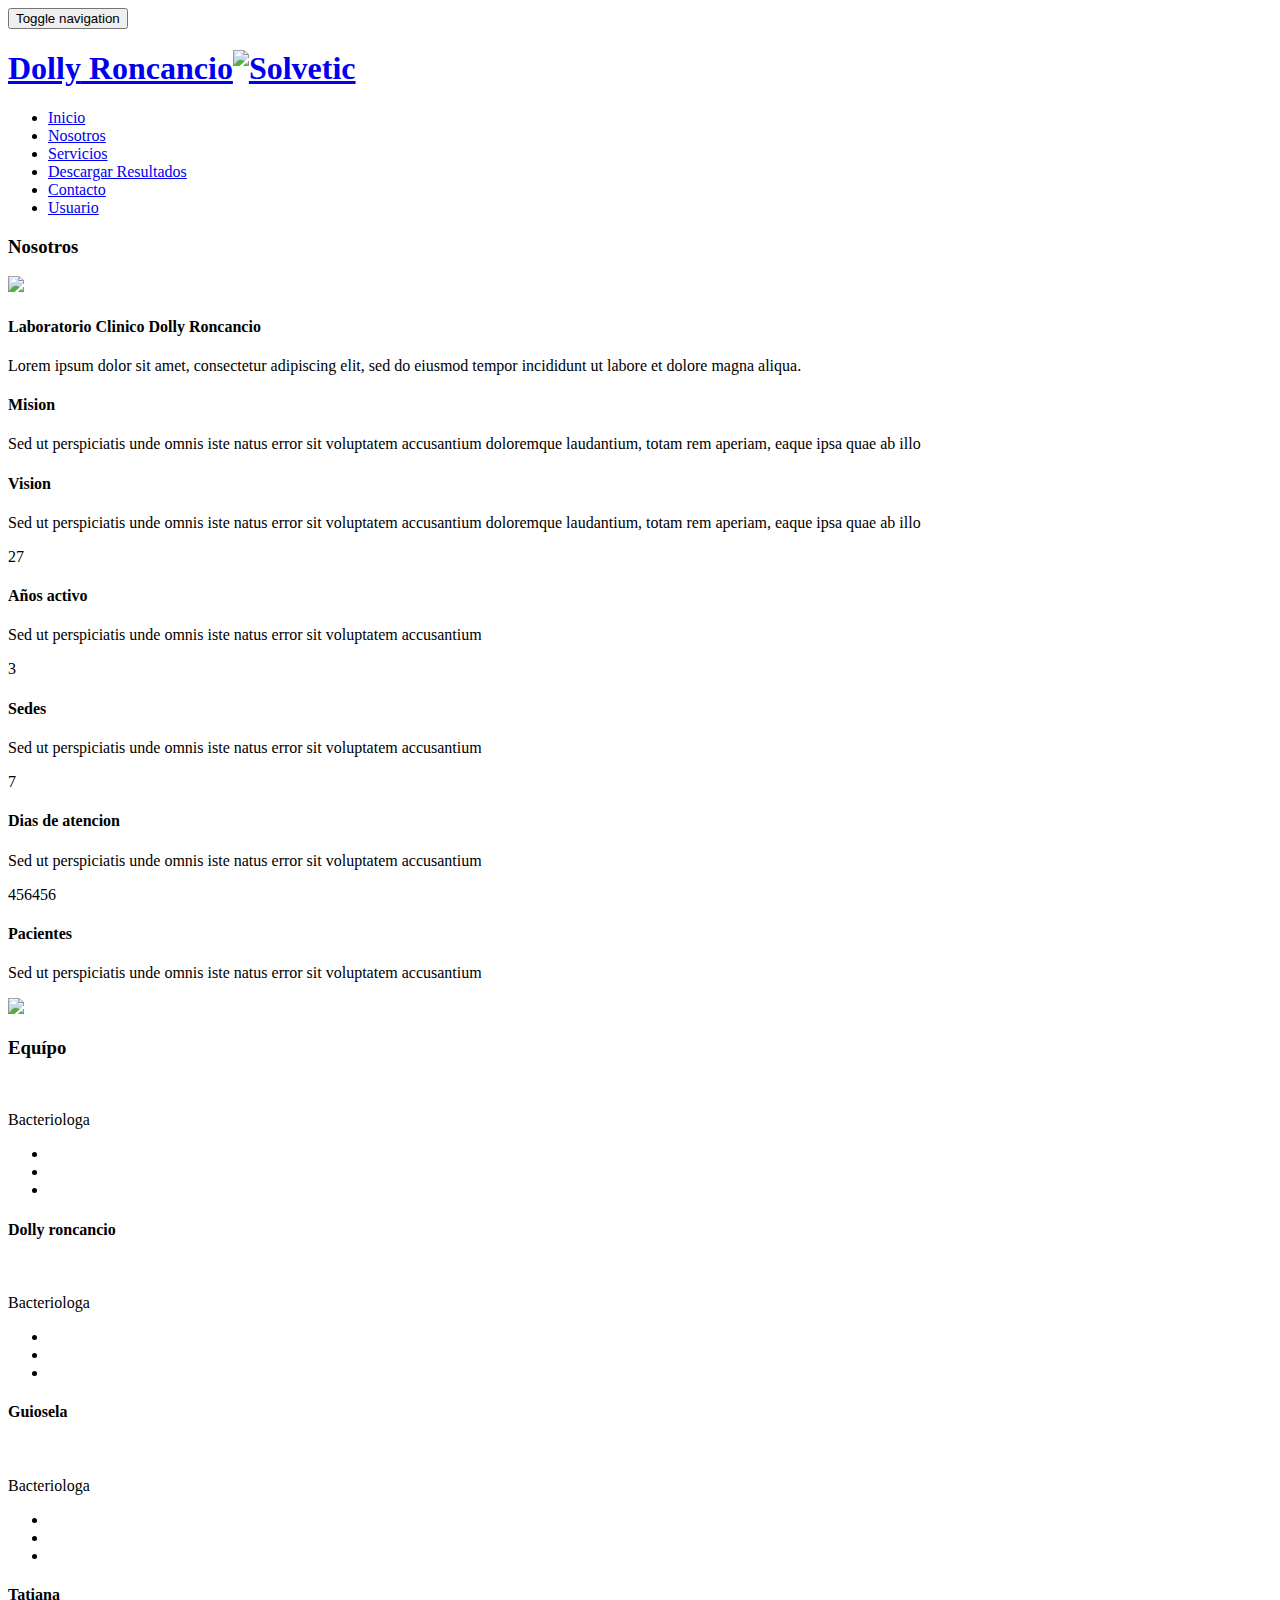
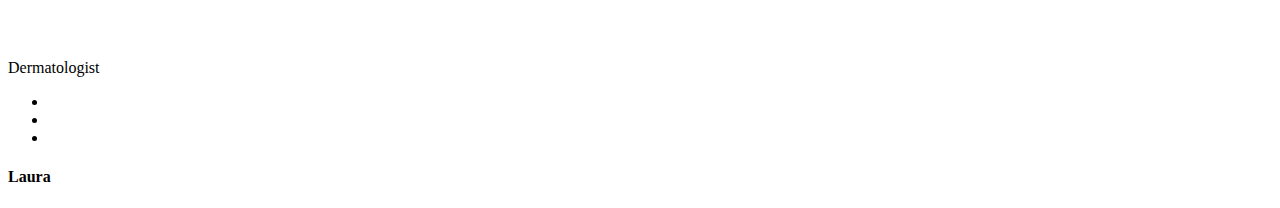
==== about.html @ 4c794f29 "Se añadio y se temrino" ====
<!--
Author: W3layouts
Author URL: http://w3layouts.com
License: Creative Commons Attribution 3.0 Unported
License URL: http://creativecommons.org/licenses/by/3.0/
-->
<!DOCTYPE html>
<html>
<head>
<title>Laboratorio Clinico Dolly Roncancio</title>
<!-- for-mobile-apps -->
<meta name="viewport" content="width=device-width, initial-scale=1">
<meta http-equiv="Content-Type" content="text/html; charset=utf-8" />
<meta name="keywords" content="Clinical Lab Responsive web template, Bootstrap Web Templates, Flat Web Templates, Android Compatible web template, 
Smartphone Compatible web template, free webdesigns for Nokia, Samsung, LG, SonyEricsson, Motorola web design" />
<script type="application/x-javascript"> addEventListener("load", function() { setTimeout(hideURLbar, 0); }, false);
		function hideURLbar(){ window.scrollTo(0,1); } </script>
<!-- //for-mobile-apps -->
<link href="css/bootstrap.css" rel="stylesheet" type="text/css" media="all" />
<link href="css/style.css" rel="stylesheet" type="text/css" media="all" />

<!-- iconos -->
<link rel="stylesheet" type="text/css" href="iconos/fonts1.css">
<!-- iconos -->
<!-- js -->

<script type="text/javascript" src="js/jquery-2.1.4.min.js"></script>
<!-- //js -->

<link href='http://fonts.googleapis.com/css?family=Poiret+One' rel='stylesheet' type='text/css'>
<link href='http://fonts.googleapis.com/css?family=Lato:400,100,100italic,300,300italic,400italic,700,700italic,900,900italic' rel='stylesheet' type='text/css'>
<!-- start-smoth-scrolling -->
<script type="text/javascript" src="js/move-top.js"></script>
<script type="text/javascript" src="js/easing.js"></script>
<script type="text/javascript">
	jQuery(document).ready(function($) {
		$(".scroll").click(function(event){		
			event.preventDefault();
			$('html,body').animate({scrollTop:$(this.hash).offset().top},1000);
		});
	});
</script>
<!-- start-smoth-scrolling -->
<script src="js/responsiveslides.min.js"></script>
<script type="text/javascript" src="js/numscroller-1.0.js"></script>
</head>
<body>
<!-- header -->
<div class="header_w3l" data-spy="affix">
	<div class="container">
		<nav class="navbar navbar-default">
			<div class="navbar-header">
				<button type="button" class="navbar-toggle" data-toggle="collapse" data-target="#bs-example-navbar-collapse-1">
					<span class="sr-only">Toggle navigation</span>
					<span class="icon-bar"></span>
					<span class="icon-bar"></span>
					<span class="icon-bar"></span>
				</button>
				<h1><a href="index.html">Dolly<span> Roncancio</span><img class="imagenlogo" src="images/icono7.png" alt="Solvetic"></a></h1>
			</div>
				<!-- top-nav -->
			<div class="collapse navbar-collapse" id="bs-example-navbar-collapse-1">
				<ul class="nav navbar-nav navbar-right">
					<li><a href="index.html" class="active"><span class="iconmenu icon-home"></span> Inicio</a></li>
					<li><a href="about.html"><span class="iconmenu icon-book"></span> Nosotros</a></li>
					<li><a href="treatments.html"><span class="iconmenu icon-lab"></span> Servicios</a></li>
					<li><a href="main_app/resultados.php"><span class="iconmenu icon-download"></span> Descargar Resultados</a></li>
					<li><a href="contact.html"><span class="iconmenu icon-location2"></span> Contacto</a></li>
					<li><a href="loogin.php"><span class="iconmenu icon-user-tie"></span> Usuario</a></li>
				</ul>	
				<div class="clearfix"> </div>	
			</div>
		</nav>
	</div>
</div>
<!-- header -->
<!-- banner -->
<div class="banner_w3ls page_head">
	
</div>
<!-- //banner -->
<div class="about all_pad">
	<div class="container">
		<h3 class="title">Nosotros</h3>
		<div class="services-grids w3layouts">
			<div class="col-md-6 ser-right-page">
				<div class="port-2 effect-3">
                	<div class="image-box w3">
                    	<img src="images/a1.jpg" alt=" "/>
                    </div>
                    <div class="text-desc">
                    	<h4>Laboratorio Clinico Dolly Roncancio</h4>
                        <p>Lorem ipsum dolor sit amet, consectetur adipiscing elit, sed do eiusmod tempor incididunt ut labore et dolore magna aliqua.</p>
                    </div>
                </div>
			</div>
			<div class="col-md-6 ser-left-page">
				<div class="services-grid w3l">
					<div class="services-left w3ls">
						<p><span class="iconabout icon-stats-bars2"></span></p><!-- CSS ICONOS 1515 -->
					</div>
					<div class="services-right agileits">
						<h4>Mision</h4>
						<p>Sed ut perspiciatis unde omnis iste natus error sit 
						voluptatem accusantium doloremque laudantium, totam rem 
						aperiam, eaque ipsa quae ab illo </p>
					</div>
					<div class="clearfix"></div>
				</div>
				<div class="services-grid agileinfo">
					<div class="services-left wthree">
						<p><span class="iconabout icon-eye"></span></p>
					</div>
					<div class="services-right w3-agileits">
						<h4>Vision</h4>
						<p>Sed ut perspiciatis unde omnis iste natus error sit 
						voluptatem accusantium doloremque laudantium, totam rem 
						aperiam, eaque ipsa quae ab illo </p>
					</div>
					<div class="clearfix"></div>
				</div>
				
				<div class="clearfix"></div>
			</div>
			<div class="clearfix"></div>
		</div>
	</div>
</div>
<div class="about_bot">
	<div class="container">
		<div class="col-md-8 abt-top-right">
			<div class="col-sm-6 capabil-grid wow fadeInDown animated animated text-center" data-wow-delay="0.4s">
				<div class='numscroller numscroller-big-bottom' data-slno='1' data-min='0' data-max='27' data-delay='.5' data-increment="1">27</div>
				<h4>Años activo</h4>	
				<p>Sed ut perspiciatis unde omnis iste natus error sit 
						voluptatem accusantium </p>
			</div>
			<div class="col-sm-6 capabil-grid wow fadeInDown animated animated text-center" data-wow-delay="0.4s">
				<div class='numscroller numscroller-big-bottom' data-slno='1' data-min='0' data-max='3' data-delay='.5' data-increment="1">3</div>
				<h4>Sedes</h4>	
				<p>Sed ut perspiciatis unde omnis iste natus error sit 
						voluptatem accusantium</p>
			</div>
			<div class="col-sm-6 capabil-grid wow fadeInDown animated animated text-center" data-wow-delay="0.4s">
				<div class='numscroller numscroller-big-bottom' data-slno='1' data-min='0' data-max='24' data-delay='.5' data-increment="1">7</div>
				<h4>Dias de atencion</h4>	
				<p>Sed ut perspiciatis unde omnis iste natus error sit 
						voluptatem accusantium </p>
			</div>
			<div class="col-sm-6 capabil-grid wow fadeInDown animated animated text-center" data-wow-delay="0.4s">
				<div class='numscroller numscroller-big-bottom' data-slno='1' data-min='0' data-max='456456' data-delay='.5' data-increment="1">456456</div>
				<h4>Pacientes</h4>	
				<p>Sed ut perspiciatis unde omnis iste natus error sit 
						voluptatem accusantium  </p>
			</div>
			<div class="clearfix"></div>
		</div>
		<div class="col-md-4 abt-top agileits-w3layouts">
			<img src="images/a2.png" alt=" "/>
		</div>
		<div class="clearfix"></div>
	</div>
</div>
<div class="team all_pad">
	<div class="container">
		<h3 class="title">Equípo</h3>
		<div class="team-grids">
			
			<div class="col-md-3 team-grid agile">
				<div class="team-img">
					<div class="view second-effect">
						<img src="images/3.jpg" alt="" class="img-responsive" />
						<div class="mask">
							<p>Bacteriologa</p>
							<ul>
								<li><a class="fb-icon1" href="#"></a></li>
								<li><a class="fb-icon2" href="#"></a></li>
								<li><a class="fb-icon3" href="#"></a></li>
							</ul>
						</div>
					</div>
				</div>
				<h4>Dolly roncancio</h4>
			</div>
			<div class="col-md-3 team-grid agile">
				<div class="team-img">
					<div class="view second-effect">
						<img src="images/4.jpg" alt="" class="img-responsive" />
						<div class="mask w3-agile">
							<p>Bacteriologa</p>
							<ul>
								<li><a class="fb-icon1" href="#"></a></li>
								<li><a class="fb-icon2" href="#"></a></li>
								<li><a class="fb-icon3" href="#"></a></li>
							</ul>
						</div>
					</div>
				</div>
				<h4>Guiosela</h4>
			</div>
			<div class="col-md-3 team-grid">
				<div class="team-img agile">
					<div class="view second-effect">
						<img src="images/4.jpg" alt="" class="img-responsive" />
						<div class="mask w3-agile">
							<p>Bacteriologa</p>
							<ul>
								<li><a class="fb-icon1" href="#"></a></li>
								<li><a class="fb-icon2" href="#"></a></li>
								<li><a class="fb-icon3" href="#"></a></li>
							</ul>
						</div>
					</div>
				</div>
				<h4>Tatiana</h4>
			</div>
			<div class="col-md-3 team-grid">
				<div class="team-img">
					<div class="view second-effect">
						<img src="images/4.jpg" alt="" class="img-responsive" />
						<div class="mask agileits-w3layouts">
							<p>Dermatologist</p>
							<ul>
								<li><a class="fb-icon1" href="#"></a></li>
								<li><a class="fb-icon2" href="#"></a></li>
								<li><a class="fb-icon3" href="#"></a></li>
							</ul>
						</div>
					</div>
				</div>
				<h4>Laura</h4>
			</div>
			<div class="clearfix"></div>
		</div>
	</div>
</div>
<!-- contact -->
<!-- <div class="contact_w3agile">
	<div class="container">
		<h2 class="title">Contactanos</h2>
		<div class="strip"></div>
		<ul>
			<li><a class="fb-icon1" href="#"></a></li>
			<li><a class="fb-icon2" href="#"></a></li>
			<li><a class="fb-icon3" href="#"></a></li>
			<li><a class="fb-icon4" href="#"></a></li>
			<li><a class="fb-icon5" href="#"></a></li>
		</ul>
		<form action="#" method="post">
			<input type="text" value="Nombre" name="Name" onfocus="this.value='';" onblur="if (this.value == '') {this.value ='Name';}">
			<input type="email" value="Correo" name="Email" onfocus="this.value='';" onblur="if (this.value == '') {this.value ='Email';}">
			<textarea name="Message" onfocus="this.value = '';" onblur="if (this.value == '') {this.value = 'Message';}" required="">Mensaje</textarea>
			<div class="con-form text-center">
				<input type="submit" value="Send">
			</div>
		</form>
			<p class="agileinfo"> 2018 Dolly Roncancio . All rights reserved | Design by Jose Luis Mora R, Cristian  </p>
	</div>
</div> -->
<!-- smooth scrolling -->
	<script type="text/javascript">
		$(document).ready(function() {
		/*
			var defaults = {
			containerID: 'toTop', // fading element id
			containerHoverID: 'toTopHover', // fading element hover id
			scrollSpeed: 1200,
			easingType: 'linear' 
			};
		*/								
		$().UItoTop({ easingType: 'easeOutQuart' });
		});
	</script>
	<a href="#" id="toTop" style="display: block;"> <span id="toTopHover" style="opacity: 1;"> </span></a>
<!-- //smooth scrolling -->
<script type="text/javascript" src="js/bootstrap-3.1.1.min.js"></script>
</body>
</html>
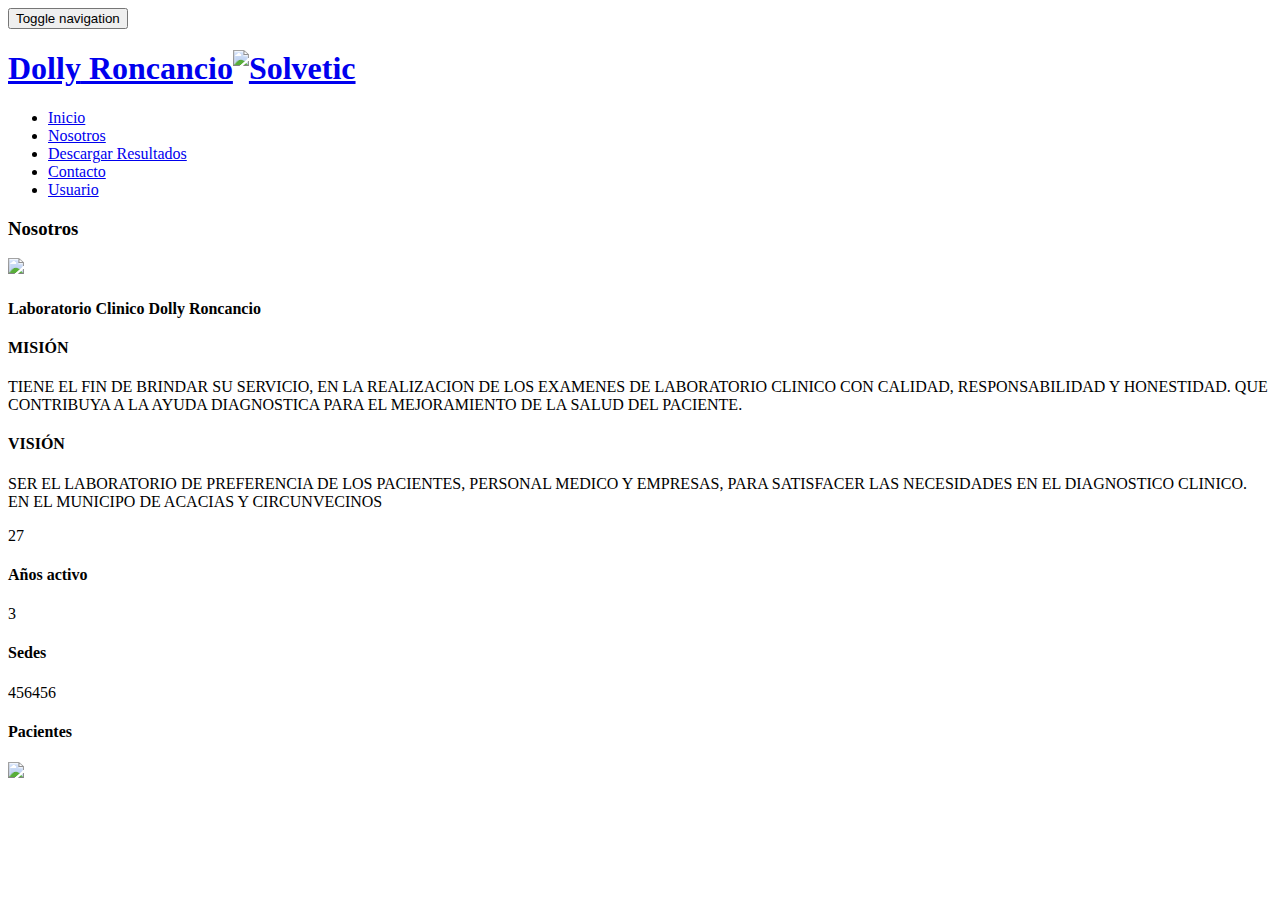
==== commit 9d3afd54: "Actualizar textos de la pagina" ====
--- a/about.html
+++ b/about.html
@@ -63,7 +63,7 @@
 				<ul class="nav navbar-nav navbar-right">
 					<li><a href="index.html" class="active"><span class="iconmenu icon-home"></span> Inicio</a></li>
 					<li><a href="about.html"><span class="iconmenu icon-book"></span> Nosotros</a></li>
-					<li><a href="treatments.html"><span class="iconmenu icon-lab"></span> Servicios</a></li>
+					<!-- <li><a href="treatments.html"><span class="iconmenu icon-lab"></span> Servicios</a></li> -->
 					<li><a href="main_app/resultados.php"><span class="iconmenu icon-download"></span> Descargar Resultados</a></li>
 					<li><a href="contact.html"><span class="iconmenu icon-location2"></span> Contacto</a></li>
 					<li><a href="loogin.php"><span class="iconmenu icon-user-tie"></span> Usuario</a></li>
@@ -86,11 +86,11 @@
 			<div class="col-md-6 ser-right-page">
 				<div class="port-2 effect-3">
                 	<div class="image-box w3">
-                    	<img src="images/a1.jpg" alt=" "/>
+                    	<img src="images/1770830.JPEG" alt=" "/>
                     </div>
                     <div class="text-desc">
                     	<h4>Laboratorio Clinico Dolly Roncancio</h4>
-                        <p>Lorem ipsum dolor sit amet, consectetur adipiscing elit, sed do eiusmod tempor incididunt ut labore et dolore magna aliqua.</p>
+                        <p></p>
                     </div>
                 </div>
 			</div>
@@ -100,10 +100,10 @@
 						<p><span class="iconabout icon-stats-bars2"></span></p><!-- CSS ICONOS 1515 -->
 					</div>
 					<div class="services-right agileits">
-						<h4>Mision</h4>
-						<p>Sed ut perspiciatis unde omnis iste natus error sit 
-						voluptatem accusantium doloremque laudantium, totam rem 
-						aperiam, eaque ipsa quae ab illo </p>
+						<h4>MISIÓN</h4>
+						<p>TIENE EL FIN DE BRINDAR SU SERVICIO, EN LA REALIZACION DE LOS EXAMENES DE LABORATORIO CLINICO CON CALIDAD, RESPONSABILIDAD  Y HONESTIDAD.
+								QUE CONTRIBUYA A LA AYUDA DIAGNOSTICA PARA EL MEJORAMIENTO DE LA SALUD DEL PACIENTE.
+								 </p>
 					</div>
 					<div class="clearfix"></div>
 				</div>
@@ -112,10 +112,10 @@
 						<p><span class="iconabout icon-eye"></span></p>
 					</div>
 					<div class="services-right w3-agileits">
-						<h4>Vision</h4>
-						<p>Sed ut perspiciatis unde omnis iste natus error sit 
-						voluptatem accusantium doloremque laudantium, totam rem 
-						aperiam, eaque ipsa quae ab illo </p>
+						<h4>VISIÓN</h4>
+						<p>SER  EL LABORATORIO DE  PREFERENCIA   DE LOS PACIENTES, PERSONAL MEDICO Y EMPRESAS, PARA SATISFACER LAS NECESIDADES EN EL DIAGNOSTICO CLINICO.
+								EN EL MUNICIPO DE ACACIAS Y CIRCUNVECINOS
+								</p>
 					</div>
 					<div class="clearfix"></div>
 				</div>
@@ -132,26 +132,26 @@
 			<div class="col-sm-6 capabil-grid wow fadeInDown animated animated text-center" data-wow-delay="0.4s">
 				<div class='numscroller numscroller-big-bottom' data-slno='1' data-min='0' data-max='27' data-delay='.5' data-increment="1">27</div>
 				<h4>Años activo</h4>	
-				<p>Sed ut perspiciatis unde omnis iste natus error sit 
-						voluptatem accusantium </p>
+				<!-- <p>Sed ut perspiciatis unde omnis iste natus error sit 
+						voluptatem accusantium </p> -->
 			</div>
 			<div class="col-sm-6 capabil-grid wow fadeInDown animated animated text-center" data-wow-delay="0.4s">
 				<div class='numscroller numscroller-big-bottom' data-slno='1' data-min='0' data-max='3' data-delay='.5' data-increment="1">3</div>
 				<h4>Sedes</h4>	
-				<p>Sed ut perspiciatis unde omnis iste natus error sit 
-						voluptatem accusantium</p>
-			</div>
-			<div class="col-sm-6 capabil-grid wow fadeInDown animated animated text-center" data-wow-delay="0.4s">
+				<!-- <p>Sed ut perspiciatis unde omnis iste natus error sit 
+						voluptatem accusantium</p> -->
+			</div>
+			<!-- <div class="col-sm-6 capabil-grid wow fadeInDown animated animated text-center" data-wow-delay="0.4s">
 				<div class='numscroller numscroller-big-bottom' data-slno='1' data-min='0' data-max='24' data-delay='.5' data-increment="1">7</div>
-				<h4>Dias de atencion</h4>	
+				<h4>Dias de atención</h4>	
 				<p>Sed ut perspiciatis unde omnis iste natus error sit 
 						voluptatem accusantium </p>
-			</div>
+			</div> -->
 			<div class="col-sm-6 capabil-grid wow fadeInDown animated animated text-center" data-wow-delay="0.4s">
 				<div class='numscroller numscroller-big-bottom' data-slno='1' data-min='0' data-max='456456' data-delay='.5' data-increment="1">456456</div>
 				<h4>Pacientes</h4>	
-				<p>Sed ut perspiciatis unde omnis iste natus error sit 
-						voluptatem accusantium  </p>
+				<!-- <p>Sed ut perspiciatis unde omnis iste natus error sit 
+						voluptatem accusantium  </p> -->
 			</div>
 			<div class="clearfix"></div>
 		</div>
@@ -161,7 +161,7 @@
 		<div class="clearfix"></div>
 	</div>
 </div>
-<div class="team all_pad">
+<!-- <div class="team all_pad">
 	<div class="container">
 		<h3 class="title">Equípo</h3>
 		<div class="team-grids">
@@ -233,7 +233,7 @@
 			<div class="clearfix"></div>
 		</div>
 	</div>
-</div>
+</div> -->
 <!-- contact -->
 <!-- <div class="contact_w3agile">
 	<div class="container">
